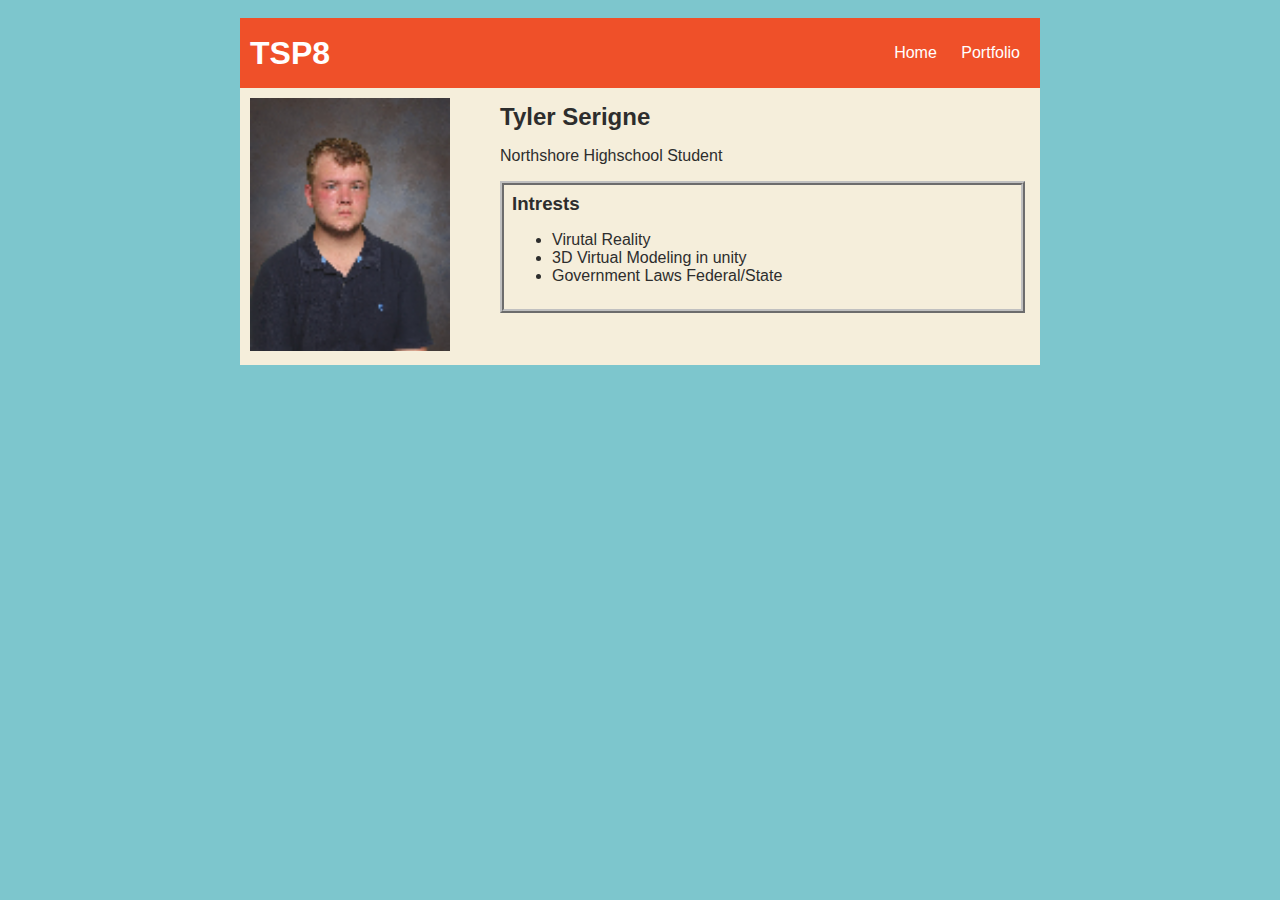
==== index.html @ ee576a69 "dTSP8 Push" ====
<!DOCTYPE HTML>
<html>
    <head>
<!--Page Name-->
       <title>TSP8</title>
    </head>
    <style>
        body {
            background: rgb(125, 198, 205);
            color: rgb(45, 45, 45);
            padding: 10px;
            font-family: arial;
        }
        #all-contents {
            max-width: 800px;
            margin: auto;
        }
    
        /* navigation menu */
        nav {
            background: rgb(239, 80, 41);
            margin: 0 auto;
            display: flex;
            padding: 10px;
        }
        h1 {
            display: flex;
            align-items: center;
            color: white;
            flex: 1;
            margin: 0;
        }
        #nav-ul {
            list-style-image: none;
        }
        .nav-li {
            display: inline-block;
            padding: 0 10px;
        }
        a {
            text-decoration: none;
            color: #fff;
        }
    
        /* main container area beneath menu */
        main {
            background: rgb(245, 238, 219);
            display: flex;
        }
        .sidebar {
            margin-right: 25px;
            padding: 10px;
        }
        .sidebar-img {
            width: 200px;
        }
        .content {
            flex: 1;
            padding: 15px;
        }
        #interests {
            border: 4px silver ridge;
            padding: 8px;
        }
        h2, h3 {
            margin: 0px;
        }
    </style>
    
    <body>
<!-- Content -->
        <div id="all-contents">
            

            <nav>
                <h1>TSP8</h1>
                <ul id="nav-ul" >
                    <li class="nav-li">
                        <a href="index.html"> Home </a>
                    </li>
                    <li class="nav-li">
                        <a href="portfolio.html"> Portfolio </a>
                    </li>
                </ul>

            </nav>
            <main>

                <!--Sidebar-->
                <div class = "sidebar">
                    <img class="sidebar-img" src= "images/PictureServlet.png">
                    

                </div>
                <!--Content Section-->
                <div class="content">
                    <h2>Tyler Serigne</h2>
                    <p>Northshore Highschool Student</p>
                        <!--Interests-->
                        <div id="interests">
                            <h3>Intrests</h3>
                            <ul>
                                <li>Virutal Reality</li>
                                <li>3D Virtual Modeling in unity</li>
                                <li>Government Laws Federal/State</li>
                            </ul>
                        </div>
                </div>

            

            </main>
        </div>
    </body>
</html>
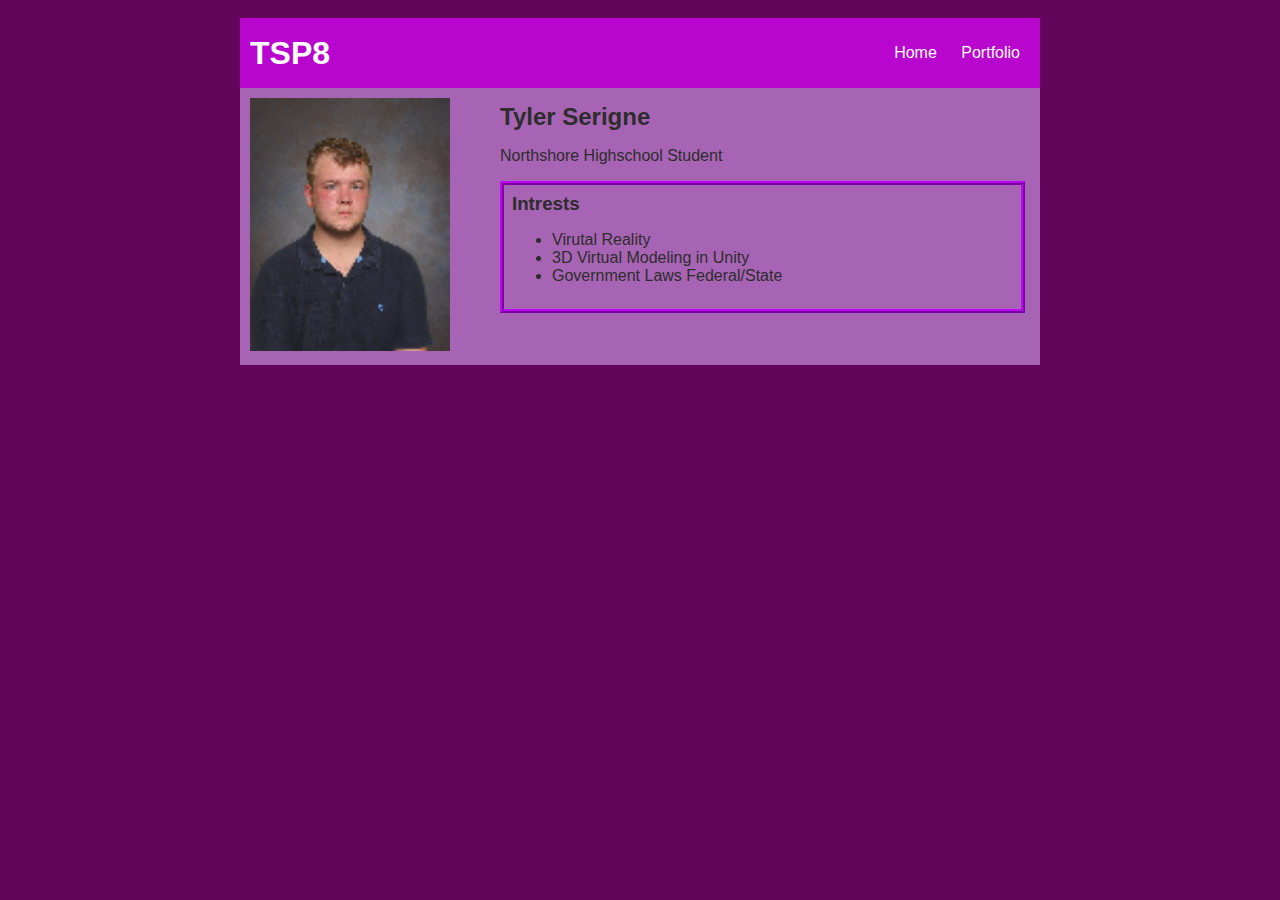
==== commit be0493d9: "describe your changes here" ====
--- a/index.html
+++ b/index.html
@@ -6,7 +6,7 @@
     </head>
     <style>
         body {
-            background: rgb(125, 198, 205);
+            background: rgb(100, 5, 92);
             color: rgb(45, 45, 45);
             padding: 10px;
             font-family: arial;
@@ -18,7 +18,7 @@
     
         /* navigation menu */
         nav {
-            background: rgb(239, 80, 41);
+            background: rgb(184, 6, 207);
             margin: 0 auto;
             display: flex;
             padding: 10px;
@@ -26,7 +26,7 @@
         h1 {
             display: flex;
             align-items: center;
-            color: white;
+            color: rgb(255, 255, 255);
             flex: 1;
             margin: 0;
         }
@@ -44,7 +44,7 @@
     
         /* main container area beneath menu */
         main {
-            background: rgb(245, 238, 219);
+            background: rgb(167, 100, 180);
             display: flex;
         }
         .sidebar {
@@ -59,7 +59,7 @@
             padding: 15px;
         }
         #interests {
-            border: 4px silver ridge;
+            border: 4px rgb(189, 6, 245) ridge;
             padding: 8px;
         }
         h2, h3 {
@@ -101,7 +101,7 @@
                             <h3>Intrests</h3>
                             <ul>
                                 <li>Virutal Reality</li>
-                                <li>3D Virtual Modeling in unity</li>
+                                <li>3D Virtual Modeling in Unity</li>
                                 <li>Government Laws Federal/State</li>
                             </ul>
                         </div>
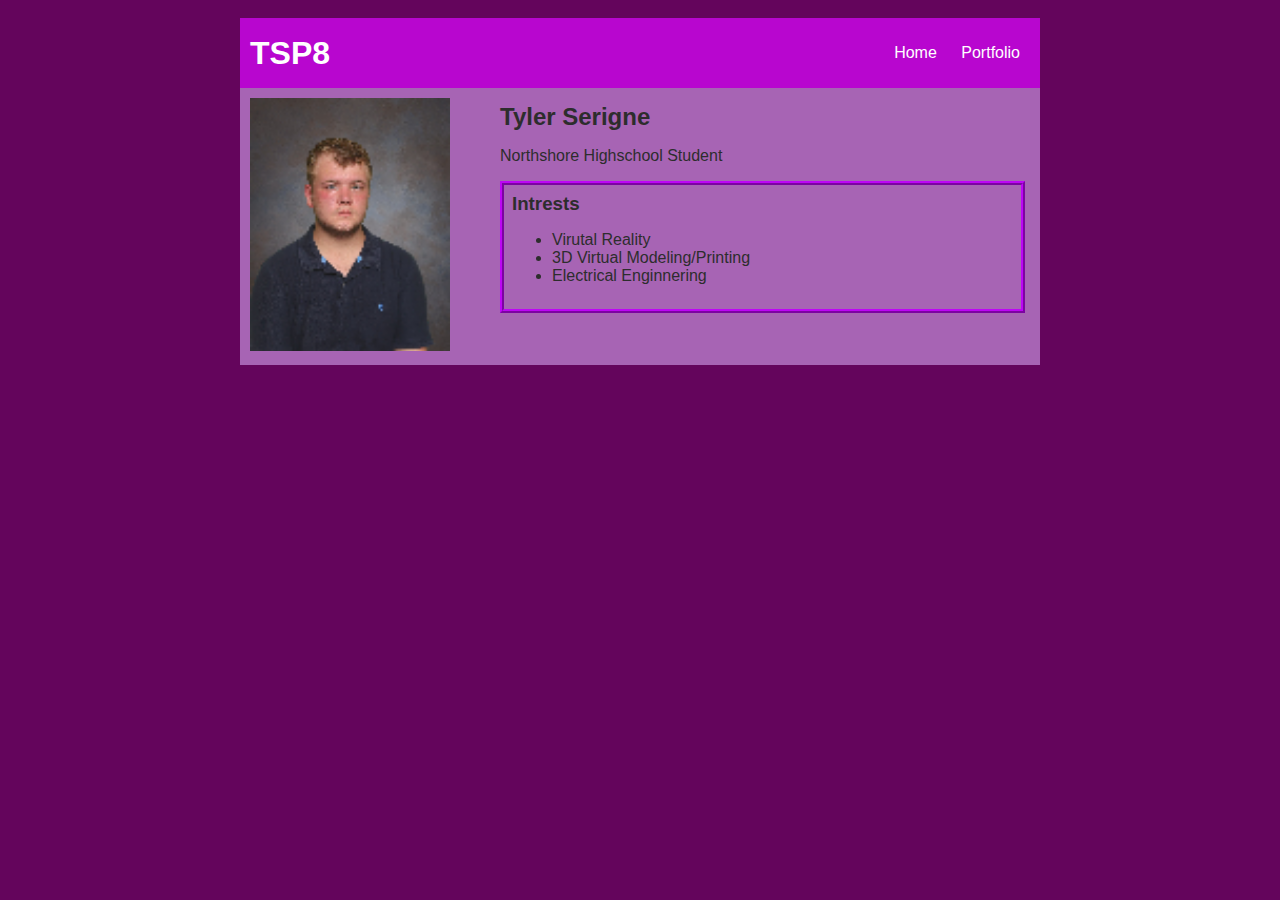
==== commit e92afcd7: "describe your changes" ====
--- a/index.html
+++ b/index.html
@@ -101,8 +101,8 @@
                             <h3>Intrests</h3>
                             <ul>
                                 <li>Virutal Reality</li>
-                                <li>3D Virtual Modeling in Unity</li>
-                                <li>Government Laws Federal/State</li>
+                                <li>3D Virtual Modeling/Printing</li>
+                                <li>Electrical Enginnering</li>
                             </ul>
                         </div>
                 </div>
